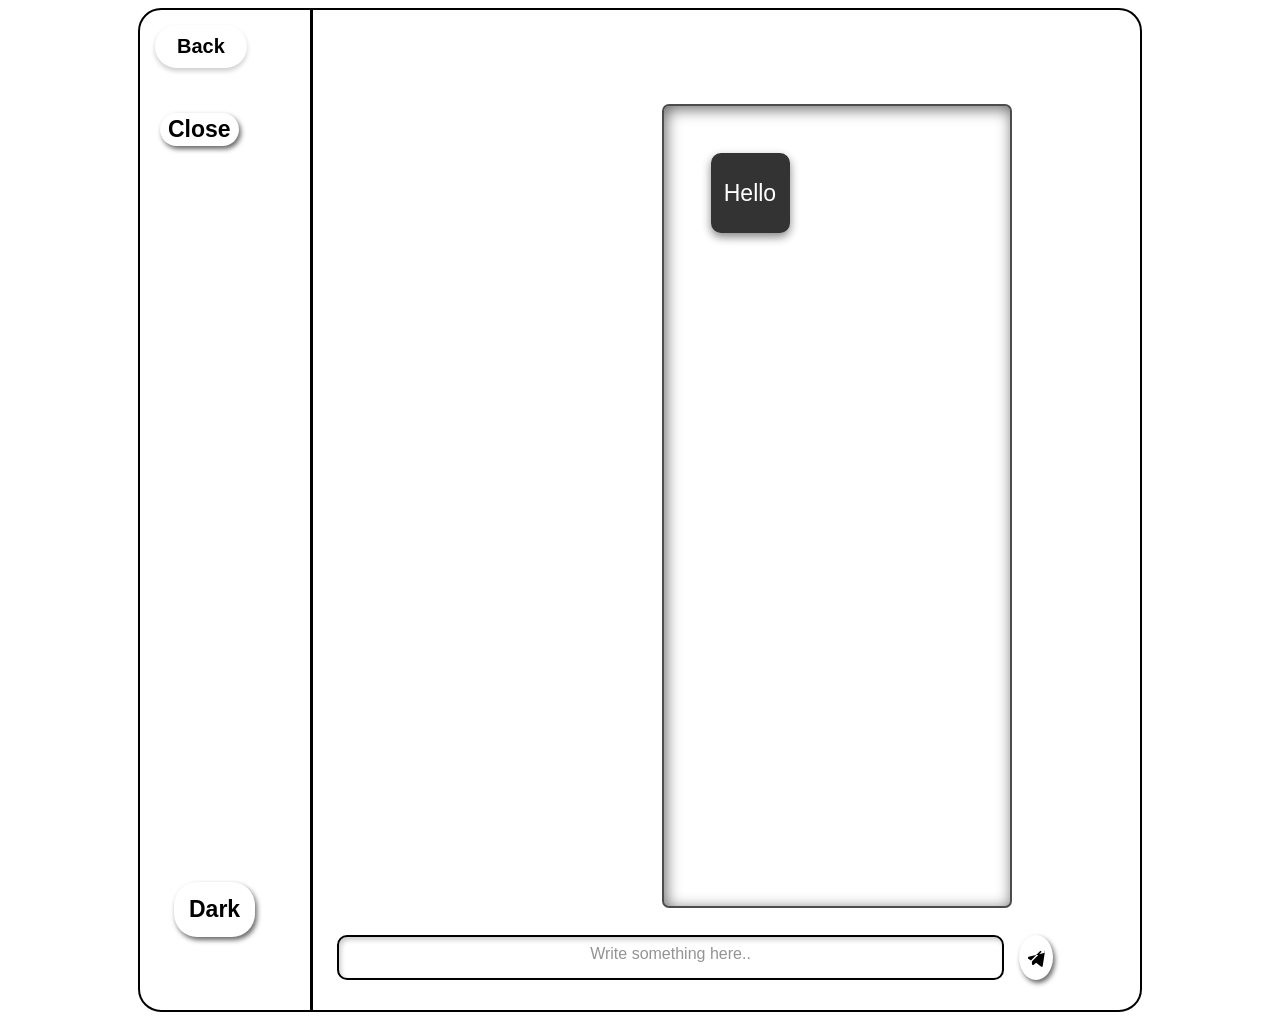
==== Just a normal website/index.html @ 63eac628 "Initial commit" ====
<!DOCTYPE html>
<html lang="en">
<head>
    <meta charset="UTF-8">
    <meta name="viewport" content="width=device-width, initial-scale=1.0">
    <link rel="stylesheet" href="style.css">
    <link rel="stylesheet" href="https://cloudflare.com">
    <title>Test</title>
</head>
<body>
    <div class="container">
       <div class="box">
            
            <button class="main">Back</button>
            <button class="close">Close</button>
            <button class="darkMode">Dark </button>
            <div class="line"></div>
             
            <div class="textarea-wrapper">
                <textarea name="query" id="textbox" placeholder="Write something here.."></textarea>
                <button class="message">
                    <svg viewBox="0 0 512 512" width="18" height="18" fill="currentColor">
        <path d="M498.1 5.6c10.1 7 15.4 19.1 13.5 31.2l-64 416c-1.5 9.8-7.4 18.2-16.3 22.6s-19.7 3.7-27.4-1.8L259.4 362.1l-66.2 60.1c-9.4 8.5-23.5 10.4-34.9 4.7s-18.3-17.1-18.3-29.9l0-64c0-4.1 1.6-8.1 4.6-11l256-256c9.4-9.4 9.4-24.6 0-33.9s-24.6-9.4-33.9 0L111 300.9l-72.3-51.7c-9.6-6.9-14.3-18.7-12-30.5s11-21.2 21.8-24l432-112c11.4-3 23.4 .7 32.5 8.9z"/>
    </svg>
                </button>
              
            </div>
               <div class="box2">
                <div class="messages">
                    <div class="message1">Hello</div>
                </div>
               </div>
            
       </div>
    </div>
    <script src="script.js"></script>
</body>
</html>
---- Just a normal website/style.css ----
.box {
    width: 1000px;
    height: 1000px;
    border: 2px solid black;
    border-radius: 23px;
    margin: 0 auto;
    position: relative;
    overflow: hidden;
}


.main {
    border: 2px solid transparent;
    border-radius: 23px;
    margin: 15px;
    padding: 8px 20px;
    font-size: 20px;
    background-color: transparent;
    box-shadow: 0 3px 5px rgba(0,0,0,0.2);
    cursor: pointer;
    font-family: 'Gill Sans', 'Gill Sans MT', Calibri, sans-serif;
    font-weight: bold;
    transition: all 0.2s ease;
}

.main:hover {
    background-color: #ffffff;
    opacity: 0.8;
    box-shadow: 0 3px 6px rgba(0,0,0,0.3);
}


.line {
    position: absolute;
    top: 0;
    bottom: 0;
    left: 170px;
    width: 3px;
    background-color: black;
}


.textarea-wrapper {
    position: absolute;
    bottom: 20px; 
    left: 173px;  
    right: 0;
    display: flex;
    justify-content: center;
    left: 110px;
    bottom: 30px;
    display: flex;
    gap: 10px;
    
}


#textbox {
    resize: none;
    border: 2px solid black;
    border-radius: 10px;
    width: 75%;
    height: 45px; 
    padding: 8px 12px;
    font-size: 16px;
    outline: none;
    

    box-shadow: inset 2px 3px 5px rgba(0, 0, 0, 0.2); 
    box-sizing: border-box; 
}


#textbox::placeholder {
    text-align: center;
    font-family: 'Franklin Gothic Medium', 'Arial Narrow', Arial, sans-serif;
    color: #666;
    opacity: 0.7; 
}


.message{
     position: relative;
     box-shadow: 2px 3px 5px rgba(0, 0, 0, 0.6);
     background-color: transparent;
     border: 2px solid transparent;
     border-radius: 50%;
     margin-left: 5px;
     cursor: pointer;
     transition: all 1s ease;
     font-weight: bold;
     font-family: 'Franklin Gothic Medium', 'Arial Narrow', Arial, sans-serif;
     font-size: 32px;

    
}


.message:hover{
    box-shadow: 2px 3px 5px rgba(0, 0, 0, 0.7);
    background-color: #ffffff;
    transition: all 2s ease-in-out;
    transform: scale(1.08);
}


.box2{
    width: 27vw;
    height: 800px;
    border: 2px solid rgba(0  , 0,  0, 0.7);
    margin: 0 auto;
    margin-right: 128px;
    margin-top: 21px;
    box-shadow: inset 2px 3px 15px rgba(0, 0, 0, 0.6);
    border-radius: 7px;
    
}


.message1{
    margin: 47px;
    display: flex;
    font-size: 23px;
    background-color: black;
    opacity: 0.8;
    border-radius: 10px;
    box-shadow: 0 4px 10px rgba(0, 0, 0, 0.6);
    backdrop-filter: blur(10px);
    padding: 13px 13px;
    font-family: 'Franklin Gothic Medium', 'Arial Narrow', Arial, sans-serif;
    height: 54px;
    align-items: center;
    width:fit-content; max-width: 70%;
    line-height: 1.5;
    color: white;

}


.close{
    display: flex;
    position: absolute;
    margin-top: 30px;
    left: 20px;
    border: 2px solid transparent;
    font-size: 23px;
    border-radius: 23px;
    color: var(--text-color);
    font-weight: bold;
    background: var(--button-bg);
    box-shadow: 2px 3px 5px rgba(0, 0, 0, 0.6);
    cursor: pointer;
    font-family: 'Franklin Gothic Medium', 'Arial Narrow', Arial, sans-serif;

    
    
}

.hidden{
    display: none;
}

.close:hover{
    backdrop-filter: blur(10px);
    box-shadow: 2px 3px 5px rgba(0, 0, 0, 0.7);
    transition: all 1.3s ease;
    transform: scale(1.04);

}


.darkMode{
        position: absolute;
    display: flex;
    margin-top: 799px;
    font-size: 23px;
    align-items: center;
    justify-content: center;
    margin-left: 34px;
    padding: 12px 13px;
    background: var(--button-bg);
    border: 2px solid transparent;
    cursor: pointer;
    border-radius: 23px;
    box-shadow: 2px 3px 5px rgba(0, 0, 0, 0.6);
    font-weight: bold;
    font-family: 'Franklin Gothic Medium', 'Arial Narrow', Arial, sans-serif;


}

.dark{
    background: var(--bg-color);
    color: var(--text-color);

}

:root{
    --bg-color: white;
    --text-color: black;
    --button-bg: #ffff;
}
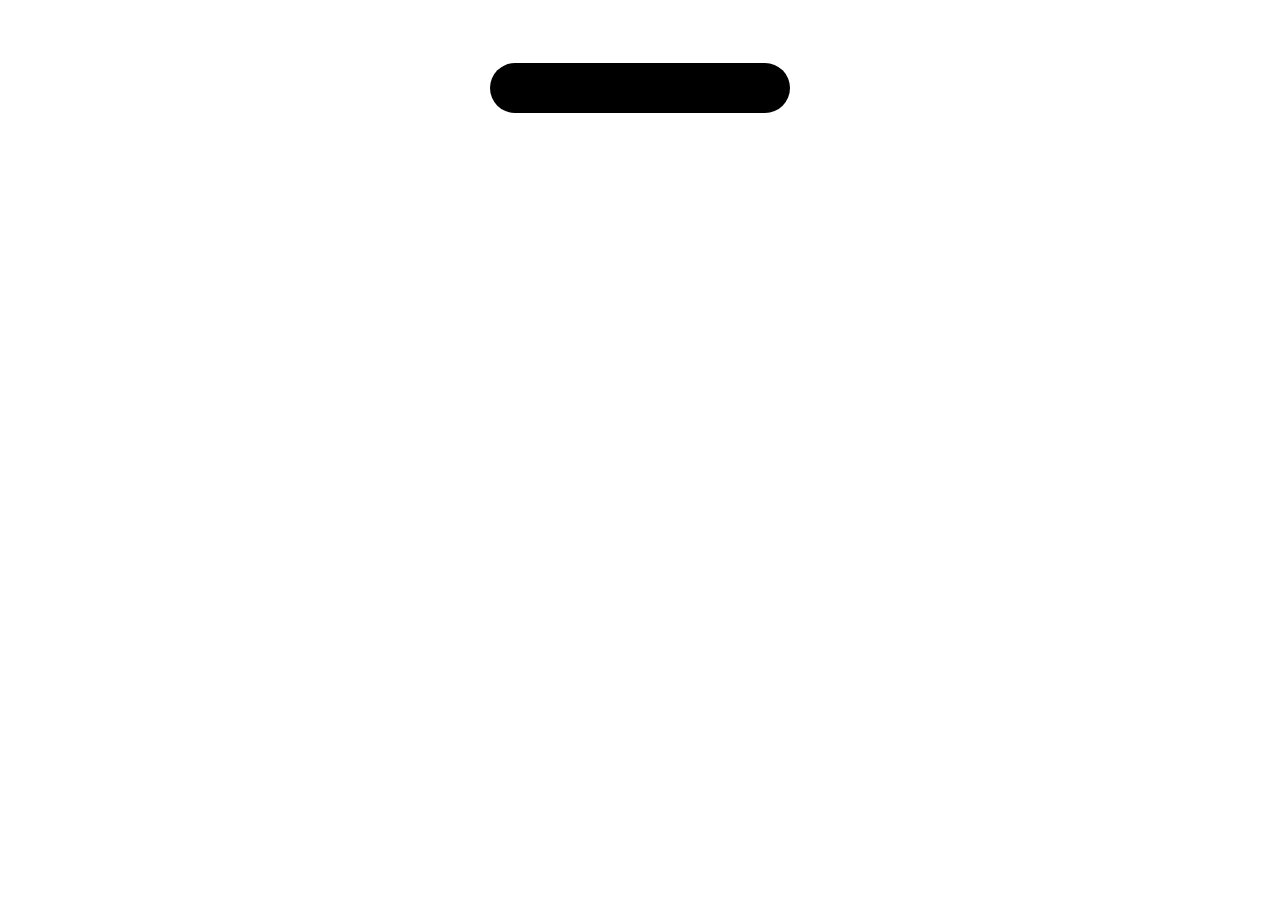
==== commit e471d7c1: "Deleted old project, now completing Apple's Dynamic Island" ====
--- a/Just a normal website/index.html
+++ b/Just a normal website/index.html
@@ -3,36 +3,12 @@
 <head>
     <meta charset="UTF-8">
     <meta name="viewport" content="width=device-width, initial-scale=1.0">
+    <title>Document</title>
     <link rel="stylesheet" href="style.css">
-    <link rel="stylesheet" href="https://cloudflare.com">
-    <title>Test</title>
 </head>
 <body>
-    <div class="container">
-       <div class="box">
-            
-            <button class="main">Back</button>
-            <button class="close">Close</button>
-            <button class="darkMode">Dark </button>
-            <div class="line"></div>
-             
-            <div class="textarea-wrapper">
-                <textarea name="query" id="textbox" placeholder="Write something here.."></textarea>
-                <button class="message">
-                    <svg viewBox="0 0 512 512" width="18" height="18" fill="currentColor">
-        <path d="M498.1 5.6c10.1 7 15.4 19.1 13.5 31.2l-64 416c-1.5 9.8-7.4 18.2-16.3 22.6s-19.7 3.7-27.4-1.8L259.4 362.1l-66.2 60.1c-9.4 8.5-23.5 10.4-34.9 4.7s-18.3-17.1-18.3-29.9l0-64c0-4.1 1.6-8.1 4.6-11l256-256c9.4-9.4 9.4-24.6 0-33.9s-24.6-9.4-33.9 0L111 300.9l-72.3-51.7c-9.6-6.9-14.3-18.7-12-30.5s11-21.2 21.8-24l432-112c11.4-3 23.4 .7 32.5 8.9z"/>
-    </svg>
-                </button>
-              
-            </div>
-               <div class="box2">
-                <div class="messages">
-                    <div class="message1">Hello</div>
-                </div>
-               </div>
-            
-       </div>
-    </div>
-    <script src="script.js"></script>
+    <div class="island"></div>
+    
 </body>
-</html>
+<script src="script.js"></script>
+</html>
--- a/Just a normal website/style.css
+++ b/Just a normal website/style.css
@@ -1,204 +1,19 @@
-
-
-.box {
-    width: 1000px;
-    height: 1000px;
-    border: 2px solid black;
-    border-radius: 23px;
+.island{
+    background-color: #000;
+    width: 300px;
+    height: 50px;   
     margin: 0 auto;
-    position: relative;
-    overflow: hidden;
-}
-
-
-.main {
-    border: 2px solid transparent;
-    border-radius: 23px;
-    margin: 15px;
-    padding: 8px 20px;
-    font-size: 20px;
-    background-color: transparent;
-    box-shadow: 0 3px 5px rgba(0,0,0,0.2);
+    display: flex;
+    margin-top: 5%;
+    border-radius: 999px;
+    align-items: center;
+    justify-content: center;
+    transition: width 0.4s cubic-bezier(0.22, 1, 0.36, 1);
     cursor: pointer;
-    font-family: 'Gill Sans', 'Gill Sans MT', Calibri, sans-serif;
-    font-weight: bold;
-    transition: all 0.2s ease;
-}
-
-.main:hover {
-    background-color: #ffffff;
-    opacity: 0.8;
-    box-shadow: 0 3px 6px rgba(0,0,0,0.3);
-}
-
-
-.line {
-    position: absolute;
-    top: 0;
-    bottom: 0;
-    left: 170px;
-    width: 3px;
-    background-color: black;
-}
-
-
-.textarea-wrapper {
-    position: absolute;
-    bottom: 20px; 
-    left: 173px;  
-    right: 0;
-    display: flex;
-    justify-content: center;
-    left: 110px;
-    bottom: 30px;
-    display: flex;
-    gap: 10px;
     
 }
 
 
-#textbox {
-    resize: none;
-    border: 2px solid black;
-    border-radius: 10px;
-    width: 75%;
-    height: 45px; 
-    padding: 8px 12px;
-    font-size: 16px;
-    outline: none;
-    
-
-    box-shadow: inset 2px 3px 5px rgba(0, 0, 0, 0.2); 
-    box-sizing: border-box; 
-}
-
-
-#textbox::placeholder {
-    text-align: center;
-    font-family: 'Franklin Gothic Medium', 'Arial Narrow', Arial, sans-serif;
-    color: #666;
-    opacity: 0.7; 
-}
-
-
-.message{
-     position: relative;
-     box-shadow: 2px 3px 5px rgba(0, 0, 0, 0.6);
-     background-color: transparent;
-     border: 2px solid transparent;
-     border-radius: 50%;
-     margin-left: 5px;
-     cursor: pointer;
-     transition: all 1s ease;
-     font-weight: bold;
-     font-family: 'Franklin Gothic Medium', 'Arial Narrow', Arial, sans-serif;
-     font-size: 32px;
-
-    
-}
-
-
-.message:hover{
-    box-shadow: 2px 3px 5px rgba(0, 0, 0, 0.7);
-    background-color: #ffffff;
-    transition: all 2s ease-in-out;
-    transform: scale(1.08);
-}
-
-
-.box2{
-    width: 27vw;
-    height: 800px;
-    border: 2px solid rgba(0  , 0,  0, 0.7);
-    margin: 0 auto;
-    margin-right: 128px;
-    margin-top: 21px;
-    box-shadow: inset 2px 3px 15px rgba(0, 0, 0, 0.6);
-    border-radius: 7px;
-    
-}
-
-
-.message1{
-    margin: 47px;
-    display: flex;
-    font-size: 23px;
-    background-color: black;
-    opacity: 0.8;
-    border-radius: 10px;
-    box-shadow: 0 4px 10px rgba(0, 0, 0, 0.6);
-    backdrop-filter: blur(10px);
-    padding: 13px 13px;
-    font-family: 'Franklin Gothic Medium', 'Arial Narrow', Arial, sans-serif;
-    height: 54px;
-    align-items: center;
-    width:fit-content; max-width: 70%;
-    line-height: 1.5;
-    color: white;
-
-}
-
-
-.close{
-    display: flex;
-    position: absolute;
-    margin-top: 30px;
-    left: 20px;
-    border: 2px solid transparent;
-    font-size: 23px;
-    border-radius: 23px;
-    color: var(--text-color);
-    font-weight: bold;
-    background: var(--button-bg);
-    box-shadow: 2px 3px 5px rgba(0, 0, 0, 0.6);
-    cursor: pointer;
-    font-family: 'Franklin Gothic Medium', 'Arial Narrow', Arial, sans-serif;
-
-    
-    
-}
-
-.hidden{
-    display: none;
-}
-
-.close:hover{
-    backdrop-filter: blur(10px);
-    box-shadow: 2px 3px 5px rgba(0, 0, 0, 0.7);
-    transition: all 1.3s ease;
-    transform: scale(1.04);
-
-}
-
-
-.darkMode{
-        position: absolute;
-    display: flex;
-    margin-top: 799px;
-    font-size: 23px;
-    align-items: center;
-    justify-content: center;
-    margin-left: 34px;
-    padding: 12px 13px;
-    background: var(--button-bg);
-    border: 2px solid transparent;
-    cursor: pointer;
-    border-radius: 23px;
-    box-shadow: 2px 3px 5px rgba(0, 0, 0, 0.6);
-    font-weight: bold;
-    font-family: 'Franklin Gothic Medium', 'Arial Narrow', Arial, sans-serif;
-
-
-}
-
-.dark{
-    background: var(--bg-color);
-    color: var(--text-color);
-
-}
-
-:root{
-    --bg-color: white;
-    --text-color: black;
-    --button-bg: #ffff;
+.island.expand{
+    width: 400px;
 }
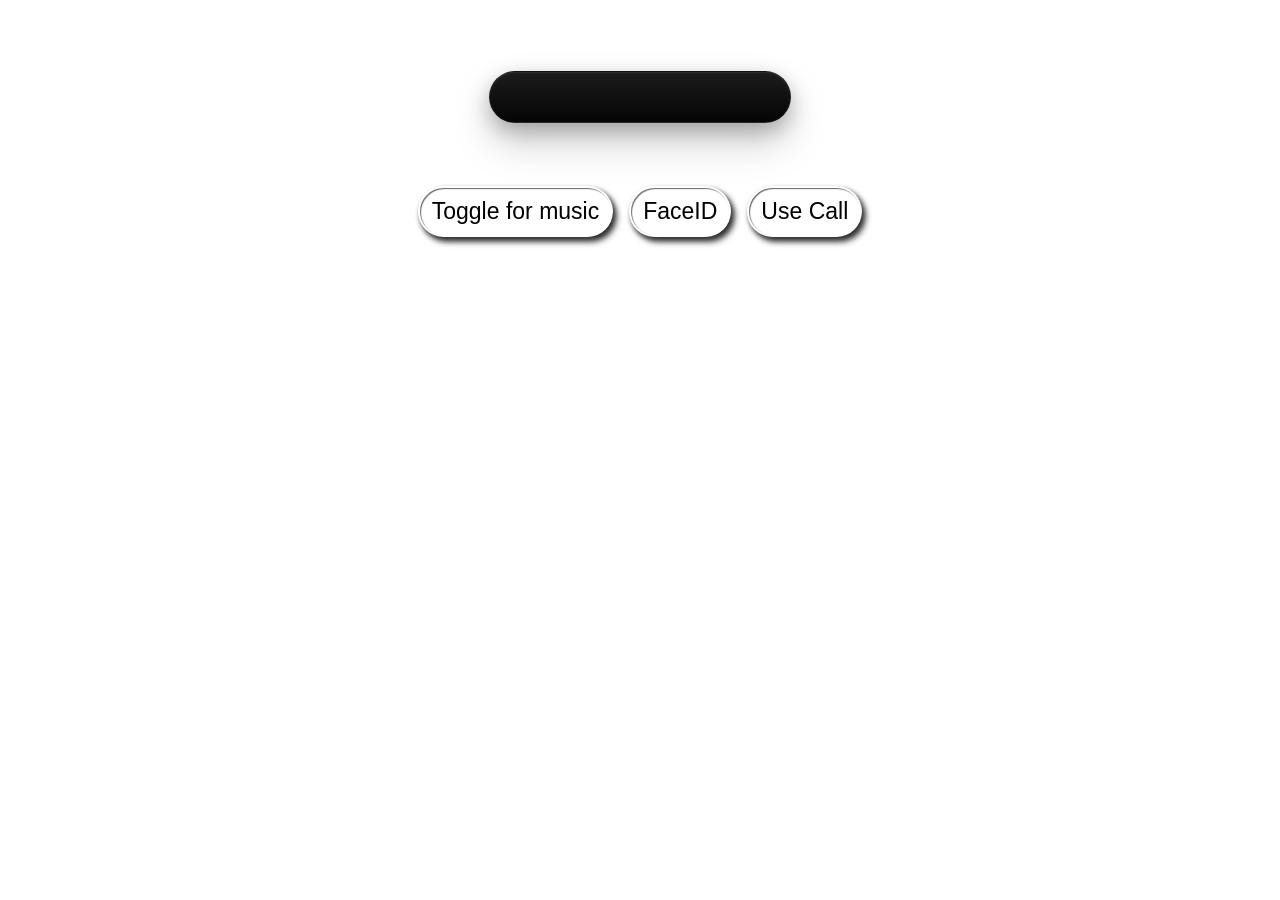
==== commit e9213cc4: "Added new animations" ====
--- a/Just a normal website/index.html
+++ b/Just a normal website/index.html
@@ -8,6 +8,12 @@
 </head>
 <body>
     <div class="island"></div>
+
+    <div class="buttons">
+        <button class="musicButton">Toggle for music</button>
+        <button class="faceId">FaceID</button>
+        <button class="call">Use Call</button>
+    </div>
     
 </body>
 <script src="script.js"></script>
--- a/Just a normal website/style.css
+++ b/Just a normal website/style.css
@@ -1,19 +1,142 @@
-.island{
-    background-color: #000;
+body{
+    background: linear-gradient(circle at top, #f5f5f5, #dcdcdc);
+    display: flex;
+    flex-direction: column;
+    align-items: center;
+}
+.island {
     width: 300px;
-    height: 50px;   
-    margin: 0 auto;
+    height: 50px;
+
+    margin: 5% auto 0;
+
     display: flex;
-    margin-top: 5%;
+    justify-content: center;
+    align-items: center;
+
+    background: linear-gradient(
+        to bottom,
+        rgb(28, 28, 28),
+        rgb(5, 5, 5)
+    );
+
     border-radius: 999px;
-    align-items: center;
-    justify-content: center;
-    transition: width 0.4s cubic-bezier(0.22, 1, 0.36, 1);
+
+    border: 1px solid rgba(255, 255, 255, 0.05);
+
+    position: relative;
+    overflow: hidden;
+
     cursor: pointer;
+
+    box-shadow:
+        inset 0 1px 1px rgba(255,255,255,0.08),
+        0 8px 20px rgba(0,0,0,0.25),
+        0 20px 40px rgba(0,0,0,0.18);
+
+    transition:
+        width .5s cubic-bezier(.22,1,.36,1),
+        height .5s cubic-bezier(.22,1,.36,1),
+        transform .2s ease;
+}
+
+.island::before{
+    content: "";
+    position: absolute;
+
+    top: 1px;
+    left: 10%;
+    width: 80%;
+    height: 1px;
+    background: rgba(255, 255, 255, 0.02);
+    border-radius: 999px;
+}
+
+.island:active{
+    transform: scale(0.98);
+}
+
+.island.expand{
+    width: 400px;
+}
+
+.music{
+    width: 600px;
+    height: 150px;
+}
+
+.faceid{
+    width: 320px;
+    height: 300px;
+    border-radius: 60px;
+}
+
+.island:hover{
+    box-shadow:
+        inset 0 1px 2px rgba(255,255,255,0.08),
+        0 12px 30px rgba(0,0,0,0.30),
+        0 30px 60px rgba(0,0,0,0.22);
+
+    transform: translateY(-1px);
+}
+
+
+.musicButton{
+    font-size: 23px;
+    border: 2px solid transparent;  
+    background: none;
+    position: relative;
+    box-shadow: inset 1px 1px 1px rgba(0, 0, 0, 0.6), 2px 3px 5px rgba(0, 0 , 0 , 0.6), 4px 5px 6px rgba(0, 0 , 0 , 0.6);
+    border-radius: 30px;
+    padding: 10px 12px;
+    cursor: pointer;
+    font-family: 'Franklin Gothic Medium', 'Arial Narrow', Arial, sans-serif;
+}
+
+.musicButton:hover{
+    transform: translateY(2px);
+   
+}
+
+.faceId:hover{
+    transform: translateY(2px);
+}
+
+.faceId{
+    font-size: 23px;
+    border: 2px solid transparent;  
+    background: none;
+    box-shadow: inset 1px 1px 1px rgba(0, 0, 0, 0.6), 2px 3px 5px rgba(0, 0 , 0 , 0.6), 4px 5px 6px rgba(0, 0 , 0 , 0.6);
+    border-radius: 30px;
+    padding: 10px 12px;
+    cursor: pointer;
+    font-family: 'Franklin Gothic Medium', 'Arial Narrow', Arial, sans-serif;
     
 }
 
 
-.island.expand{
-    width: 400px;
+.buttons{
+    gap: 16px;
+    display: flex;
+    margin-top: 5%;
+}
+
+.call{
+    font-size: 23px;
+    border: 2px solid transparent;  
+    background: none;
+    box-shadow: inset 1px 1px 1px rgba(0, 0, 0, 0.6), 2px 3px 5px rgba(0, 0 , 0 , 0.6), 4px 5px 6px rgba(0, 0 , 0 , 0.6);
+    border-radius: 30px;
+    padding: 10px 12px;
+    cursor: pointer;
+    font-family: 'Franklin Gothic Medium', 'Arial Narrow', Arial, sans-serif;
+}
+
+.call:hover{
+    transform: translateY(2px);
+}
+
+.call-state{
+    width: 600px;
+    height: 100px ;
 }
